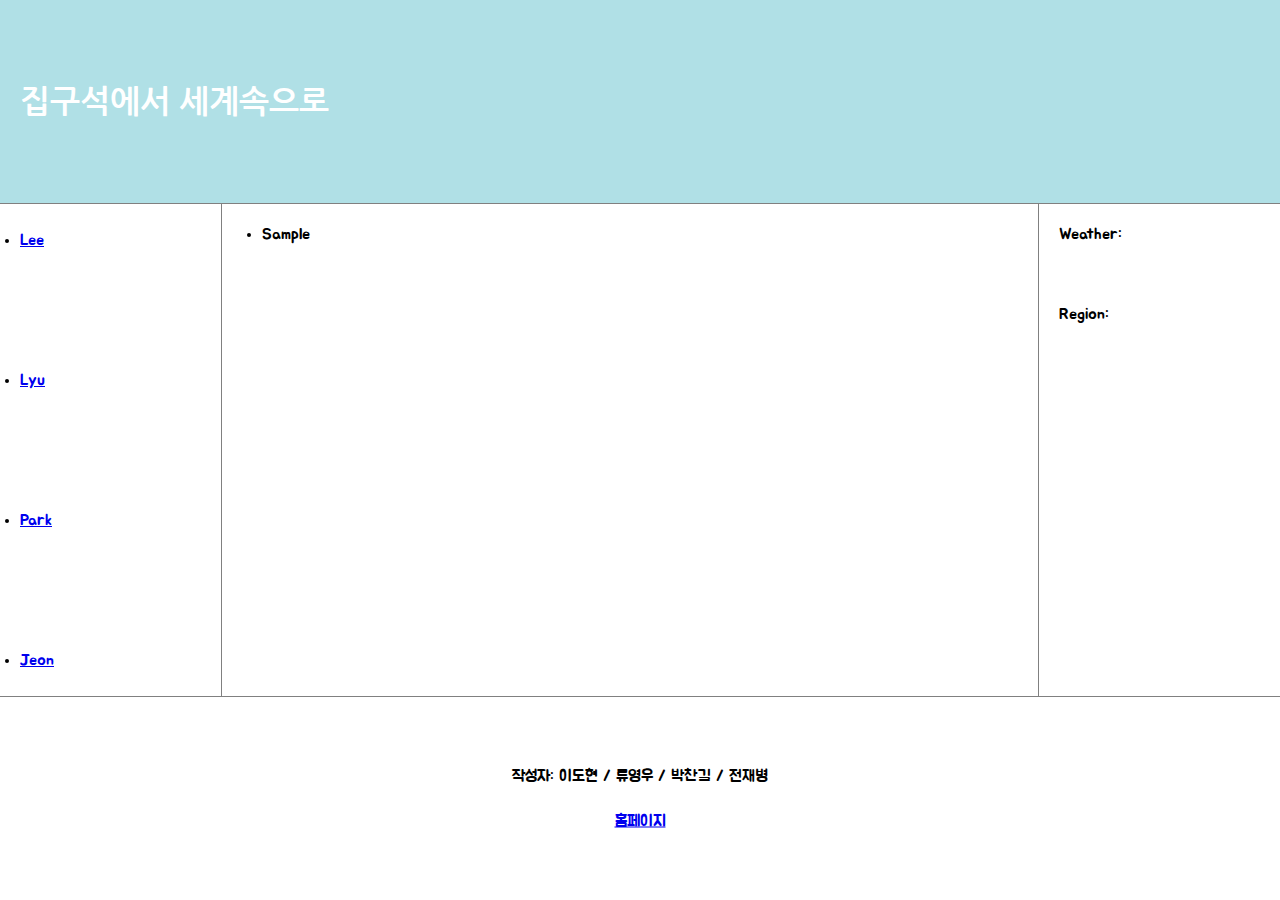
==== Jeon.html @ 070ba6f7 "Update and rename Jun.html to Jeon.html" ====
<!DOCTYPE html>
<html>
  <head>
    <meta charset="utf-8">
    <title></title>
    <link href="https://fonts.googleapis.com/css2?family=Jua&family=Nanum+Gothic&display=swap" rel="stylesheet">
    <link rel="stylesheet" href="style.css">
    <style>
      main ul{
        padding: 20px;
      }
    </style>
  </head>
  <body>
    <div class="container">
      <header>
        <h1>집구석에서 세계속으로</h1>
      </header>
      <section class="content">
        <nav>
          <ul>
            <li><a href="Lee.html">Lee</a></li>
            <p>&nbsp;</p>
            <li><a href="Lyu.html">Lyu</a></li>
            <p>&nbsp;</p>
            <li><a href="Park.html">Park</a></li>
            <p>&nbsp;</p>
            <li><a href="Jeon.html">Jeon</a></li>
          </ul>
        </nav>
        <main>
          <ul>
            <li>Sample</li>
          </ul>
        </main>
        <aside>
          <p>Weather:</p>
          <span id = "weather"></span>
          <br>
          <p>&nbsp;</p>
          <p>&nbsp;</p>
          <p>Region:</p>
          <span id = "region"></span>
        </aside>
      </section>
      <footer>
        <div id = "footer">
          <p>작성자: 이도현 / 류영우 / 박찬길 / 전재병</p>
          <p><a href="index.html">홈페이지</a></p>
        </div>
      </footer>
    </div>
    <script src = "weather.js"></script>
  </body>
</html>
---- style.css ----
* {
  margin: 0;
  padding: 0;
}


html, body{
  margin: 0;
  width: 100%;
  height: 100%;
}

.container{
  display: flex;
  flex-direction: column;
  width: 100%;
  height: 100%;
}

.container header{
  position: relative;
  border-bottom: 1px solid gray;
  padding-left: 20px;
  background-color: powderblue;
  color: white;
  font-family: 'Nanum Gothic', sans-serif;
  flex-grow: 1;
  flex-basis: 150px;
  flex-shrink: 0;
}

.container header h1 {
  position: relative;
  top: 50%;
  transform: translate(0, -50%);
}

.container section {
  flex-grow: 7;
}

.container footer{
  position: relative;
  text-align: center;
  font-family: 'Jua', sans-serif;
  border-top: 1px solid gray;
  flex-grow: 1;
  flex-basis: 150px;
  flex-shrink: 0;
}

.content{
  display: flex;
  font-family: 'Jua', sans-serif;
}

.content nav{
  flex-grow: 1;
  position: relative;
  border-right: 1px solid gray;
}

.content nav ul{
  position: absolute;
  top: 50%;
  transform: translate(0, -50%);
  padding-left: 20px;
}

.content nav ul li{
  margin-top: 50px;
  margin-bottom: 50px;
}

.content aside{
  flex-grow: 1;
  border-left: 1px solid gray;
  padding-top: 20px;
  padding-left: 20px;
}

.content nav, aside{
  flex-basis: 150px;
  flex-shrink: 0;
}

.content main{
  flex-grow: 10;
  padding-left: 20px;
}

#footer{
  position: absolute;
  left: 50%;
  top: 50%;
  transform: translate(-50%, -50%);
}

#footer p{
  margin-top: 25px;
  margin-bottom: 25px;
}
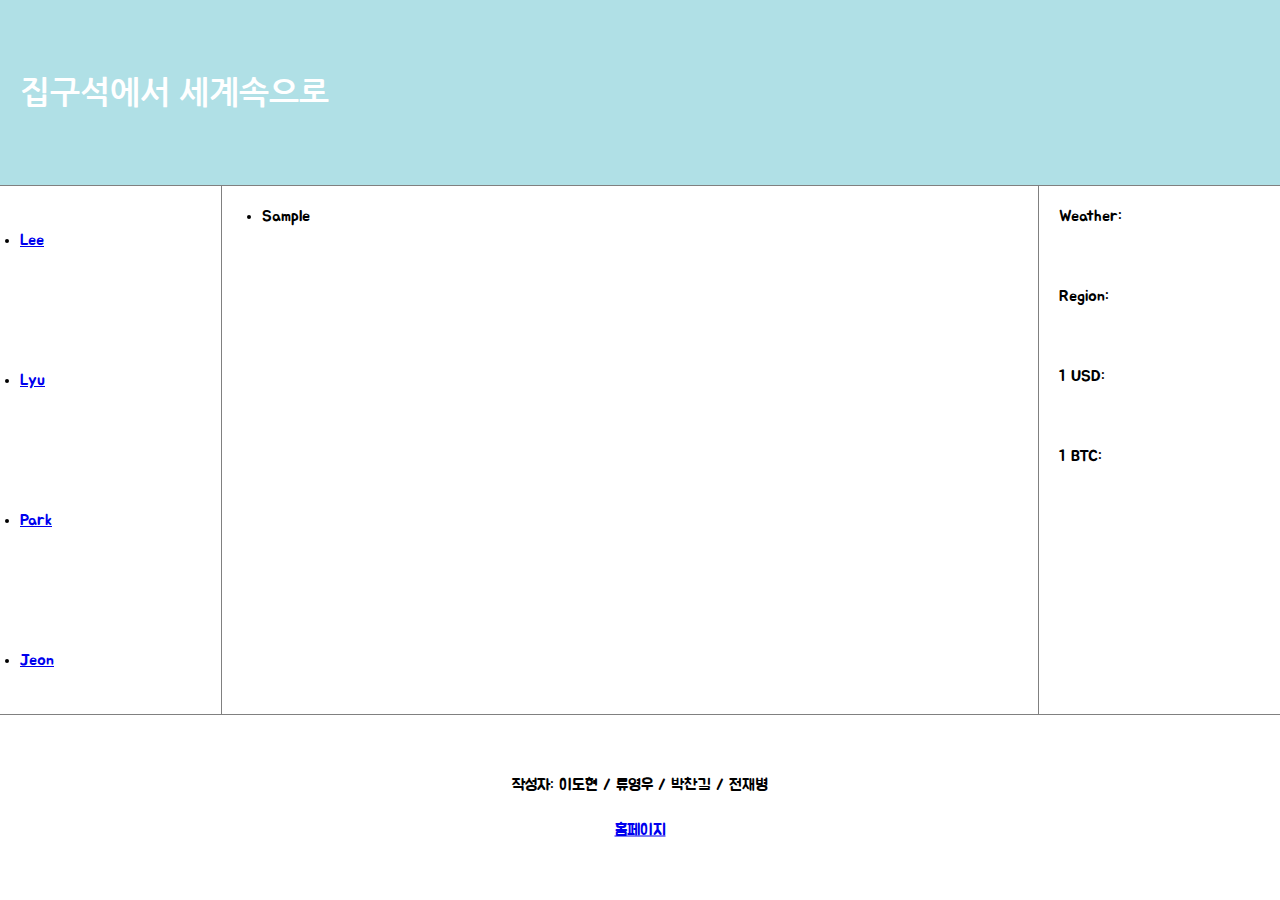
==== commit b074b2f2: "Update Jeon.html" ====
--- a/Jeon.html
+++ b/Jeon.html
@@ -41,6 +41,16 @@
           <p>&nbsp;</p>
           <p>Region:</p>
           <span id = "region"></span>
+          <br>
+          <p>&nbsp;</p>
+          <p>&nbsp;</p>
+          <p>1 USD:</p>
+          <span id= "usd"></span>
+          <br>
+          <p>&nbsp;</p>
+          <p>&nbsp;</p>
+          <p>1 BTC:</p>
+          <span id= "btc"></span>
         </aside>
       </section>
       <footer>
@@ -51,5 +61,6 @@
       </footer>
     </div>
     <script src = "weather.js"></script>
+    <script src = "currency.js"></script>
   </body>
 </html>
